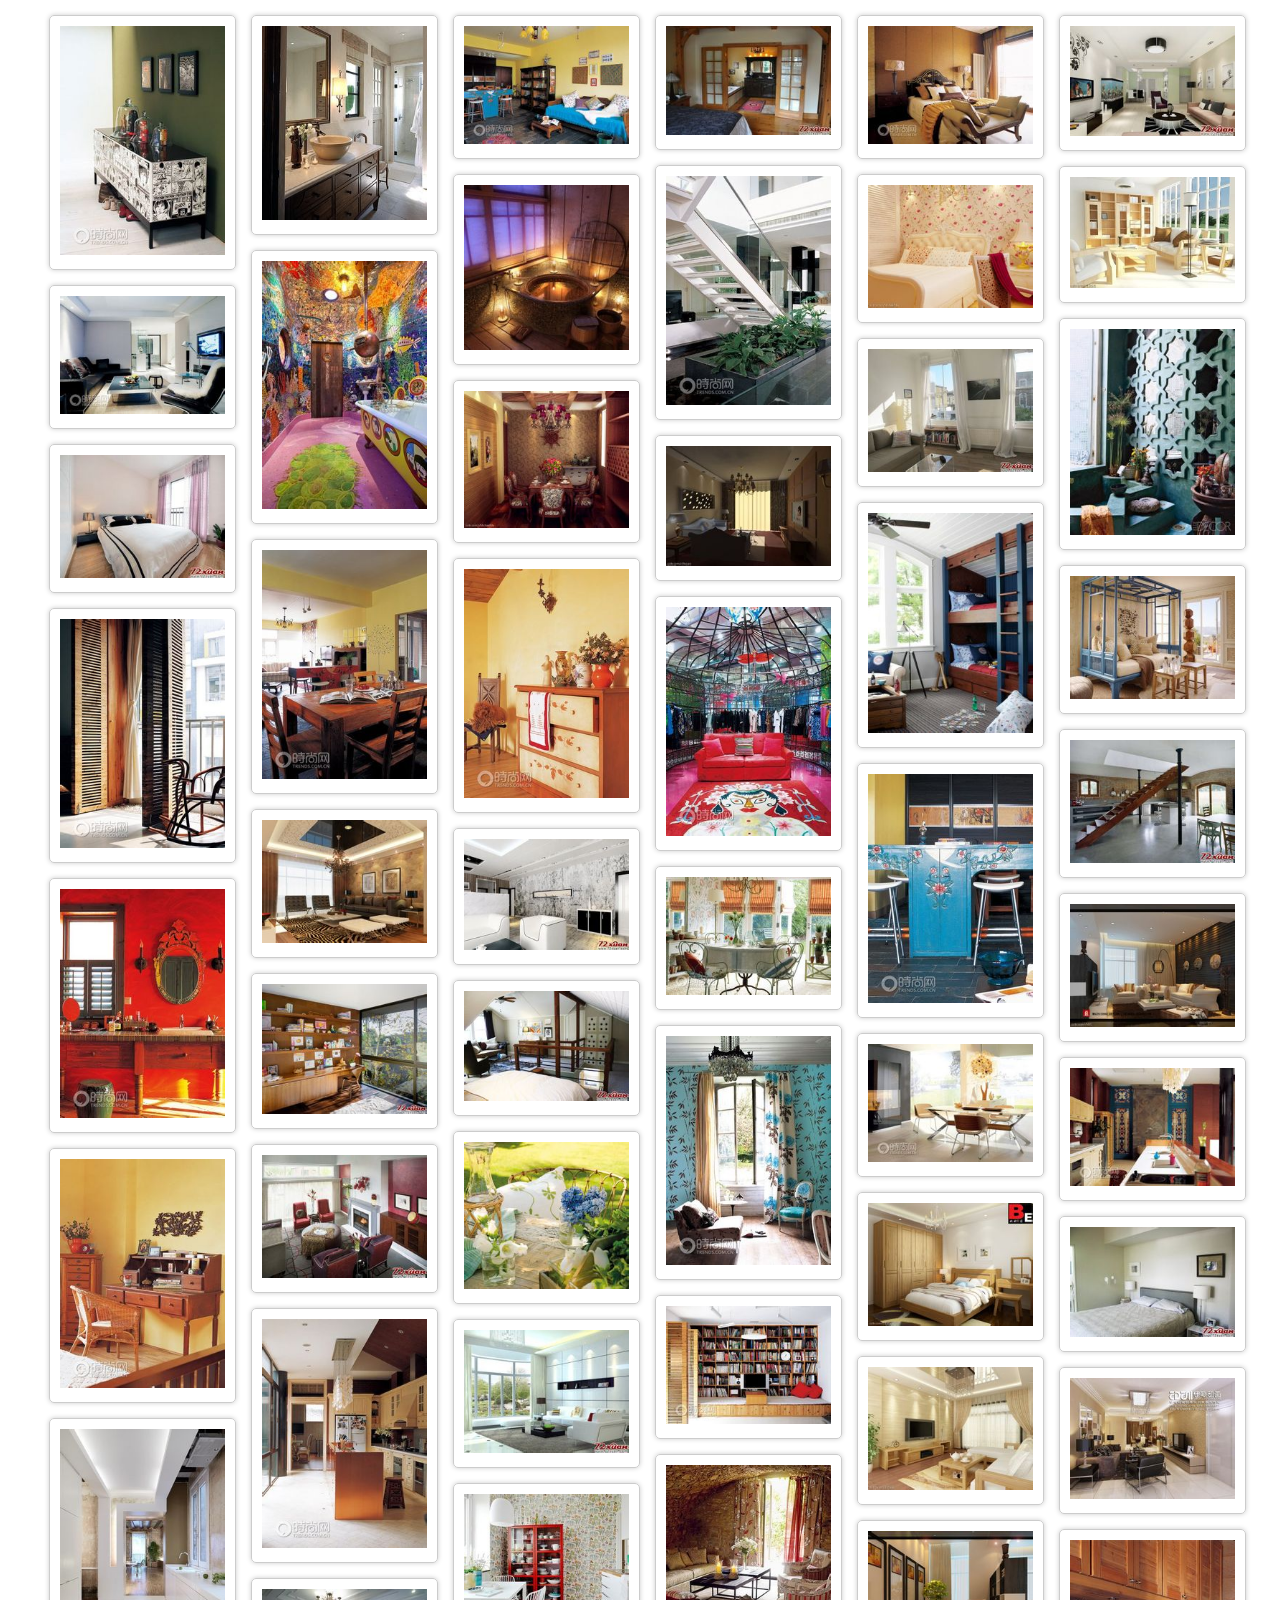
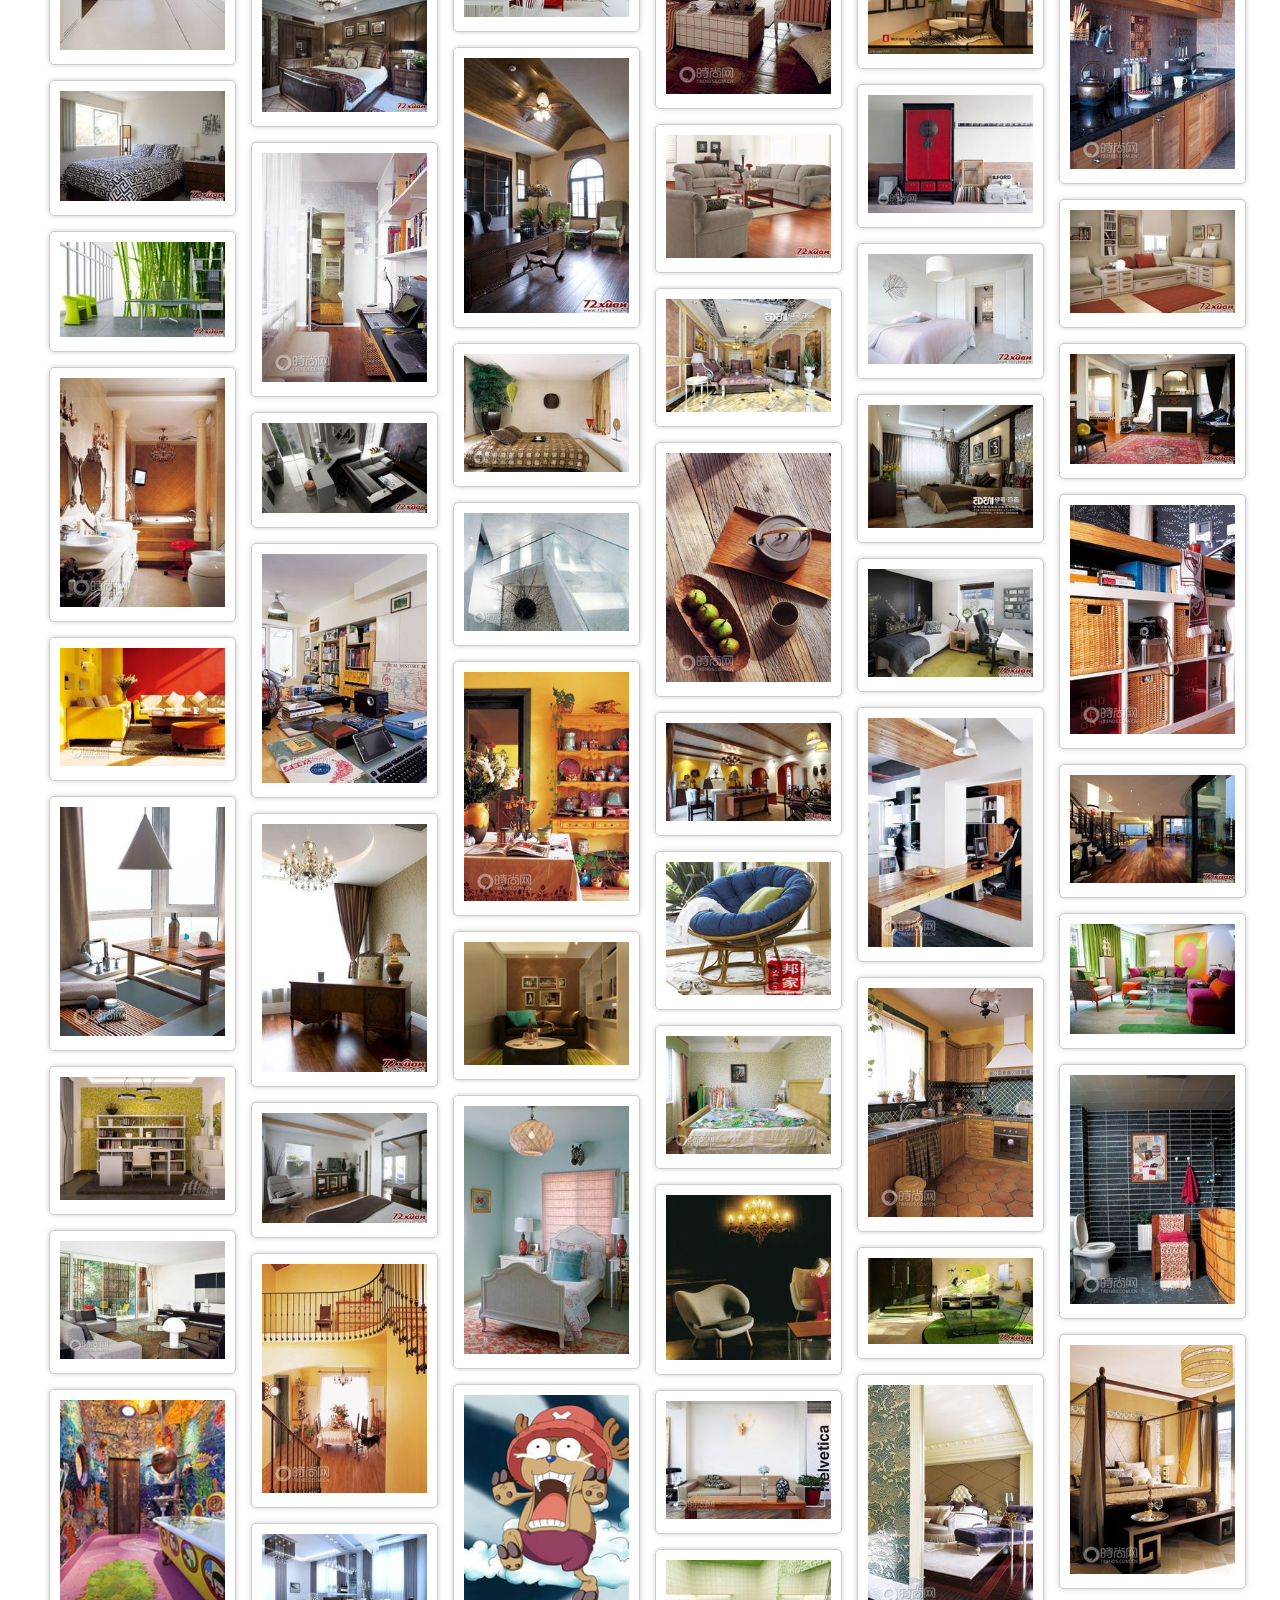
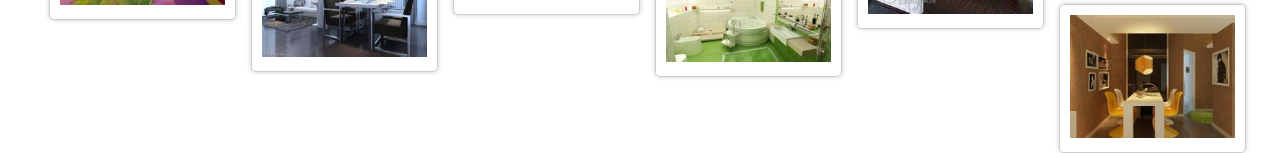
==== myStudy/myJavascript/waterFall/index.html @ c14603a3 "学习了瀑布流" ====
<!DOCTYPE html>
<html lang="zh-CN">
<head>
    <meta charset="UTF-8">
    <title>WaterFall 瀑布流布局</title>
    <link rel="stylesheet" href="style.css"/>
    <script type="text/javascript" src="script.js"></script>
</head>
<body>
<div id="main">

    <div class="box">
        <div class="pic">
            <img src="images/0.jpg" alt="">
        </div>
    </div>
    <div class="box">
        <div class="pic">
            <img src="images/1.jpg" alt="">
        </div>
    </div>
    <div class="box">
        <div class="pic">
            <img src="images/2.jpg" alt="">
        </div>
    </div>
    <div class="box">
        <div class="pic">
            <img src="images/3.jpg" alt="">
        </div>
    </div>
    <div class="box">
        <div class="pic">
            <img src="images/4.jpg" alt="">
        </div>
    </div>
    <div class="box">
        <div class="pic">
            <img src="images/5.jpg" alt="">
        </div>
    </div>
    <div class="box">
        <div class="pic">
            <img src="images/6.jpg" alt="">
        </div>
    </div>
    <div class="box">
        <div class="pic">
            <img src="images/7.jpg" alt="">
        </div>
    </div>
    <div class="box">
        <div class="pic">
            <img src="images/8.jpg" alt="">
        </div>
    </div>
    <div class="box">
        <div class="pic">
            <img src="images/9.jpg" alt="">
        </div>
    </div>
    <div class="box">
        <div class="pic">
            <img src="images/10.jpg" alt="">
        </div>
    </div>
    <div class="box">
        <div class="pic">
            <img src="images/11.jpg" alt="">
        </div>
    </div>
    <div class="box">
        <div class="pic">
            <img src="images/12.jpg" alt="">
        </div>
    </div>
    <div class="box">
        <div class="pic">
            <img src="images/13.jpg" alt="">
        </div>
    </div>
    <div class="box">
        <div class="pic">
            <img src="images/14.jpg" alt="">
        </div>
    </div>
    <div class="box">
        <div class="pic">
            <img src="images/15.jpg" alt="">
        </div>
    </div>
    <div class="box">
        <div class="pic">
            <img src="images/16.jpg" alt="">
        </div>
    </div>
    <div class="box">
        <div class="pic">
            <img src="images/17.jpg" alt="">
        </div>
    </div>
    <div class="box">
        <div class="pic">
            <img src="images/18.jpg" alt="">
        </div>
    </div>
    <div class="box">
        <div class="pic">
            <img src="images/19.jpg" alt="">
        </div>
    </div>
    <div class="box">
        <div class="pic">
            <img src="images/20.jpg" alt="">
        </div>
    </div>
    <div class="box">
        <div class="pic">
            <img src="images/21.jpg" alt="">
        </div>
    </div>
    <div class="box">
        <div class="pic">
            <img src="images/22.jpg" alt="">
        </div>
    </div>
    <div class="box">
        <div class="pic">
            <img src="images/23.jpg" alt="">
        </div>
    </div>
    <div class="box">
        <div class="pic">
            <img src="images/24.jpg" alt="">
        </div>
    </div>
    <div class="box">
        <div class="pic">
            <img src="images/25.jpg" alt="">
        </div>
    </div>
    <div class="box">
        <div class="pic">
            <img src="images/26.jpg" alt="">
        </div>
    </div>
    <div class="box">
        <div class="pic">
            <img src="images/27.jpg" alt="">
        </div>
    </div>
    <div class="box">
        <div class="pic">
            <img src="images/28.jpg" alt="">
        </div>
    </div>
    <div class="box">
        <div class="pic">
            <img src="images/29.jpg" alt="">
        </div>
    </div>
    <div class="box">
        <div class="pic">
            <img src="images/30.jpg" alt="">
        </div>
    </div>
    <div class="box">
        <div class="pic">
            <img src="images/31.jpg" alt="">
        </div>
    </div>
    <div class="box">
        <div class="pic">
            <img src="images/32.jpg" alt="">
        </div>
    </div>
    <div class="box">
        <div class="pic">
            <img src="images/33.jpg" alt="">
        </div>
    </div>
    <div class="box">
        <div class="pic">
            <img src="images/34.jpg" alt="">
        </div>
    </div>
    <div class="box">
        <div class="pic">
            <img src="images/35.jpg" alt="">
        </div>
    </div>
    <div class="box">
        <div class="pic">
            <img src="images/36.jpg" alt="">
        </div>
    </div>
    <div class="box">
        <div class="pic">
            <img src="images/37.jpg" alt="">
        </div>
    </div>
    <div class="box">
        <div class="pic">
            <img src="images/38.jpg" alt="">
        </div>
    </div>
    <div class="box">
        <div class="pic">
            <img src="images/39.jpg" alt="">
        </div>
    </div>
    <div class="box">
        <div class="pic">
            <img src="images/40.jpg" alt="">
        </div>
    </div>
    <div class="box">
        <div class="pic">
            <img src="images/41.jpg" alt="">
        </div>
    </div>
    <div class="box">
        <div class="pic">
            <img src="images/42.jpg" alt="">
        </div>
    </div>
    <div class="box">
        <div class="pic">
            <img src="images/43.jpg" alt="">
        </div>
    </div>
    <div class="box">
        <div class="pic">
            <img src="images/44.jpg" alt="">
        </div>
    </div>
    <div class="box">
        <div class="pic">
            <img src="images/45.jpg" alt="">
        </div>
    </div>
    <div class="box">
        <div class="pic">
            <img src="images/46.jpg" alt="">
        </div>
    </div>
    <div class="box">
        <div class="pic">
            <img src="images/47.jpg" alt="">
        </div>
    </div>
    <div class="box">
        <div class="pic">
            <img src="images/48.jpg" alt="">
        </div>
    </div>
    <div class="box">
        <div class="pic">
            <img src="images/49.jpg" alt="">
        </div>
    </div>
    <div class="box">
        <div class="pic">
            <img src="images/50.jpg" alt="">
        </div>
    </div>
    <div class="box">
        <div class="pic">
            <img src="images/51.jpg" alt="">
        </div>
    </div>
    <div class="box">
        <div class="pic">
            <img src="images/52.jpg" alt="">
        </div>
    </div>
    <div class="box">
        <div class="pic">
            <img src="images/53.jpg" alt="">
        </div>
    </div>
    <div class="box">
        <div class="pic">
            <img src="images/54.jpg" alt="">
        </div>
    </div>
    <div class="box">
        <div class="pic">
            <img src="images/55.jpg" alt="">
        </div>
    </div>
    <div class="box">
        <div class="pic">
            <img src="images/56.jpg" alt="">
        </div>
    </div>
    <div class="box">
        <div class="pic">
            <img src="images/57.jpg" alt="">
        </div>
    </div>
    <div class="box">
        <div class="pic">
            <img src="images/58.jpg" alt="">
        </div>
    </div>
    <div class="box">
        <div class="pic">
            <img src="images/59.jpg" alt="">
        </div>
    </div>
    <div class="box">
        <div class="pic">
            <img src="images/60.jpg" alt="">
        </div>
    </div>
    <div class="box">
        <div class="pic">
            <img src="images/61.jpg" alt="">
        </div>
    </div>
    <div class="box">
        <div class="pic">
            <img src="images/62.jpg" alt="">
        </div>
    </div>
    <div class="box">
        <div class="pic">
            <img src="images/63.jpg" alt="">
        </div>
    </div>
    <div class="box">
        <div class="pic">
            <img src="images/64.jpg" alt="">
        </div>
    </div>
    <div class="box">
        <div class="pic">
            <img src="images/65.jpg" alt="">
        </div>
    </div>
    <div class="box">
        <div class="pic">
            <img src="images/66.jpg" alt="">
        </div>
    </div>
    <div class="box">
        <div class="pic">
            <img src="images/67.jpg" alt="">
        </div>
    </div>
    <div class="box">
        <div class="pic">
            <img src="images/68.jpg" alt="">
        </div>
    </div>
    <div class="box">
        <div class="pic">
            <img src="images/69.jpg" alt="">
        </div>
    </div>
    <div class="box">
        <div class="pic">
            <img src="images/70.jpg" alt="">
        </div>
    </div>
    <div class="box">
        <div class="pic">
            <img src="images/71.jpg" alt="">
        </div>
    </div>
    <div class="box">
        <div class="pic">
            <img src="images/72.jpg" alt="">
        </div>
    </div>
    <div class="box">
        <div class="pic">
            <img src="images/73.jpg" alt="">
        </div>
    </div>
    <div class="box">
        <div class="pic">
            <img src="images/74.jpg" alt="">
        </div>
    </div>
    <div class="box">
        <div class="pic">
            <img src="images/75.jpg" alt="">
        </div>
    </div>
    <div class="box">
        <div class="pic">
            <img src="images/76.jpg" alt="">
        </div>
    </div>
    <div class="box">
        <div class="pic">
            <img src="images/77.jpg" alt="">
        </div>
    </div>
    <div class="box">
        <div class="pic">
            <img src="images/78.jpg" alt="">
        </div>
    </div>
    <div class="box">
        <div class="pic">
            <img src="images/79.jpg" alt="">
        </div>
    </div>
    <div class="box">
        <div class="pic">
            <img src="images/80.jpg" alt="">
        </div>
    </div>
    <div class="box">
        <div class="pic">
            <img src="images/81.jpg" alt="">
        </div>
    </div>
    <div class="box">
        <div class="pic">
            <img src="images/82.jpg" alt="">
        </div>
    </div>
    <div class="box">
        <div class="pic">
            <img src="images/83.jpg" alt="">
        </div>
    </div>
    <div class="box">
        <div class="pic">
            <img src="images/84.jpg" alt="">
        </div>
    </div>
    <div class="box">
        <div class="pic">
            <img src="images/85.jpg" alt="">
        </div>
    </div>
    <div class="box">
        <div class="pic">
            <img src="images/86.jpg" alt="">
        </div>
    </div>
    <div class="box">
        <div class="pic">
            <img src="images/87.jpg" alt="">
        </div>
    </div>
    <div class="box">
        <div class="pic">
            <img src="images/88.jpg" alt="">
        </div>
    </div>
    <div class="box">
        <div class="pic">
            <img src="images/89.jpg" alt="">
        </div>
    </div>
    <div class="box">
        <div class="pic">
            <img src="images/90.jpg" alt="">
        </div>
    </div>
    <div class="box">
        <div class="pic">
            <img src="images/91.jpg" alt="">
        </div>
    </div>
    <div class="box">
        <div class="pic">
            <img src="images/92.jpg" alt="">
        </div>
    </div>
    <div class="box">
        <div class="pic">
            <img src="images/93.jpg" alt="">
        </div>
    </div>
    <div class="box">
        <div class="pic">
            <img src="images/94.jpg" alt="">
        </div>
    </div>
    <div class="box">
        <div class="pic">
            <img src="images/95.jpg" alt="">
        </div>
    </div>
    <div class="box">
        <div class="pic">
            <img src="images/96.jpg" alt="">
        </div>
    </div>
    <div class="box">
        <div class="pic">
            <img src="images/97.jpg" alt="">
        </div>
    </div>
</div>
</body>
</html>
---- myStudy/myJavascript/waterFall/style.css ----
*{
    margin: 0;
    padding: 0;
}
#main{
    position: relative;
}
.box{
    float: left;
    padding: 15px 0 0 15px;
}
.pic{
    padding: 10px;
    border: 1px solid #cccccc;
    border-radius:  5px;
    box-shadow: 0 0 5px #cccccc;
}
.pic img{
    width: 165px;
    height: auto;

}
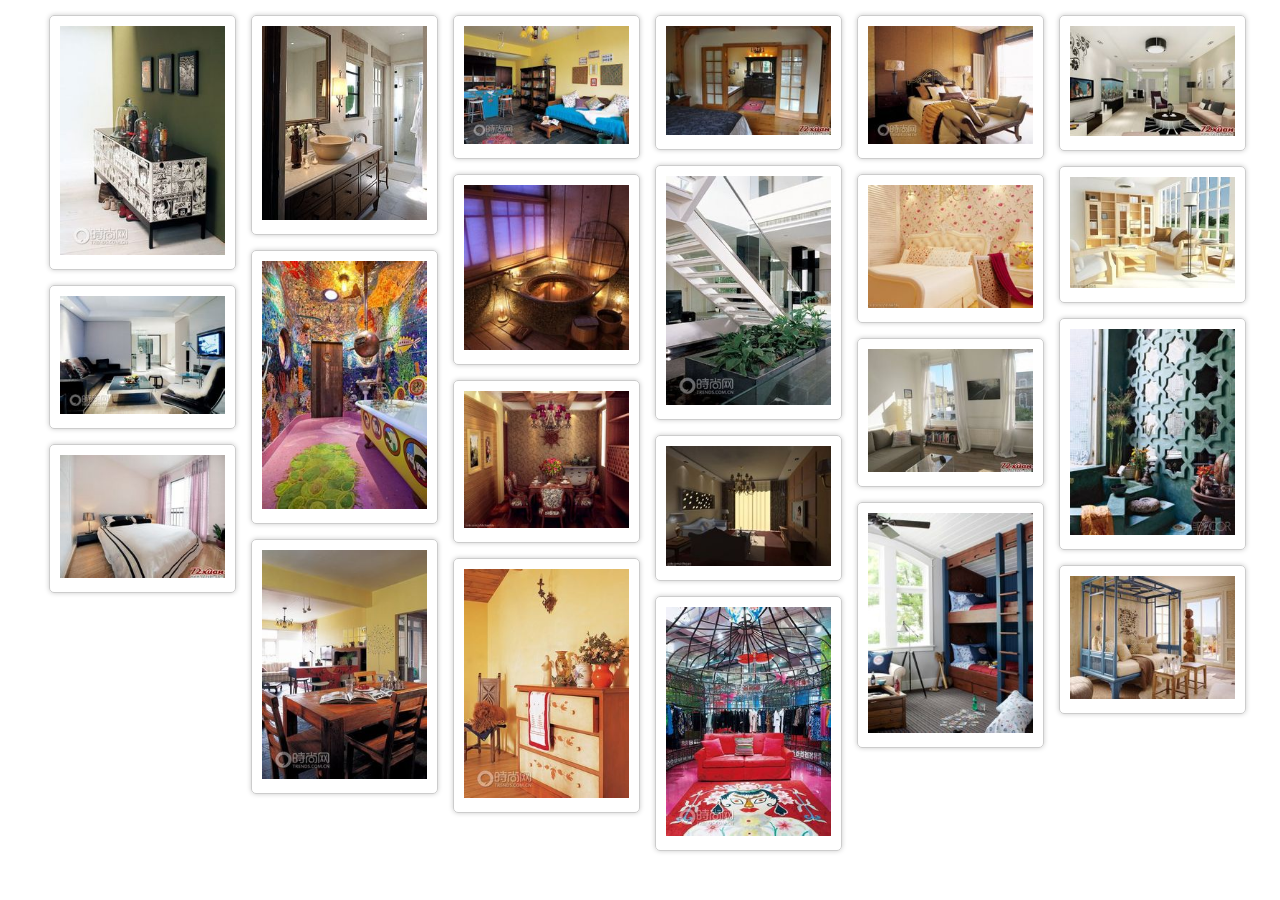
==== commit 6d245dde: "完成了瀑布流加载数据的过程" ====
--- a/myStudy/myJavascript/waterFall/index.html
+++ b/myStudy/myJavascript/waterFall/index.html
@@ -119,386 +119,7 @@
             <img src="images/21.jpg" alt="">
         </div>
     </div>
-    <div class="box">
-        <div class="pic">
-            <img src="images/22.jpg" alt="">
-        </div>
-    </div>
-    <div class="box">
-        <div class="pic">
-            <img src="images/23.jpg" alt="">
-        </div>
-    </div>
-    <div class="box">
-        <div class="pic">
-            <img src="images/24.jpg" alt="">
-        </div>
-    </div>
-    <div class="box">
-        <div class="pic">
-            <img src="images/25.jpg" alt="">
-        </div>
-    </div>
-    <div class="box">
-        <div class="pic">
-            <img src="images/26.jpg" alt="">
-        </div>
-    </div>
-    <div class="box">
-        <div class="pic">
-            <img src="images/27.jpg" alt="">
-        </div>
-    </div>
-    <div class="box">
-        <div class="pic">
-            <img src="images/28.jpg" alt="">
-        </div>
-    </div>
-    <div class="box">
-        <div class="pic">
-            <img src="images/29.jpg" alt="">
-        </div>
-    </div>
-    <div class="box">
-        <div class="pic">
-            <img src="images/30.jpg" alt="">
-        </div>
-    </div>
-    <div class="box">
-        <div class="pic">
-            <img src="images/31.jpg" alt="">
-        </div>
-    </div>
-    <div class="box">
-        <div class="pic">
-            <img src="images/32.jpg" alt="">
-        </div>
-    </div>
-    <div class="box">
-        <div class="pic">
-            <img src="images/33.jpg" alt="">
-        </div>
-    </div>
-    <div class="box">
-        <div class="pic">
-            <img src="images/34.jpg" alt="">
-        </div>
-    </div>
-    <div class="box">
-        <div class="pic">
-            <img src="images/35.jpg" alt="">
-        </div>
-    </div>
-    <div class="box">
-        <div class="pic">
-            <img src="images/36.jpg" alt="">
-        </div>
-    </div>
-    <div class="box">
-        <div class="pic">
-            <img src="images/37.jpg" alt="">
-        </div>
-    </div>
-    <div class="box">
-        <div class="pic">
-            <img src="images/38.jpg" alt="">
-        </div>
-    </div>
-    <div class="box">
-        <div class="pic">
-            <img src="images/39.jpg" alt="">
-        </div>
-    </div>
-    <div class="box">
-        <div class="pic">
-            <img src="images/40.jpg" alt="">
-        </div>
-    </div>
-    <div class="box">
-        <div class="pic">
-            <img src="images/41.jpg" alt="">
-        </div>
-    </div>
-    <div class="box">
-        <div class="pic">
-            <img src="images/42.jpg" alt="">
-        </div>
-    </div>
-    <div class="box">
-        <div class="pic">
-            <img src="images/43.jpg" alt="">
-        </div>
-    </div>
-    <div class="box">
-        <div class="pic">
-            <img src="images/44.jpg" alt="">
-        </div>
-    </div>
-    <div class="box">
-        <div class="pic">
-            <img src="images/45.jpg" alt="">
-        </div>
-    </div>
-    <div class="box">
-        <div class="pic">
-            <img src="images/46.jpg" alt="">
-        </div>
-    </div>
-    <div class="box">
-        <div class="pic">
-            <img src="images/47.jpg" alt="">
-        </div>
-    </div>
-    <div class="box">
-        <div class="pic">
-            <img src="images/48.jpg" alt="">
-        </div>
-    </div>
-    <div class="box">
-        <div class="pic">
-            <img src="images/49.jpg" alt="">
-        </div>
-    </div>
-    <div class="box">
-        <div class="pic">
-            <img src="images/50.jpg" alt="">
-        </div>
-    </div>
-    <div class="box">
-        <div class="pic">
-            <img src="images/51.jpg" alt="">
-        </div>
-    </div>
-    <div class="box">
-        <div class="pic">
-            <img src="images/52.jpg" alt="">
-        </div>
-    </div>
-    <div class="box">
-        <div class="pic">
-            <img src="images/53.jpg" alt="">
-        </div>
-    </div>
-    <div class="box">
-        <div class="pic">
-            <img src="images/54.jpg" alt="">
-        </div>
-    </div>
-    <div class="box">
-        <div class="pic">
-            <img src="images/55.jpg" alt="">
-        </div>
-    </div>
-    <div class="box">
-        <div class="pic">
-            <img src="images/56.jpg" alt="">
-        </div>
-    </div>
-    <div class="box">
-        <div class="pic">
-            <img src="images/57.jpg" alt="">
-        </div>
-    </div>
-    <div class="box">
-        <div class="pic">
-            <img src="images/58.jpg" alt="">
-        </div>
-    </div>
-    <div class="box">
-        <div class="pic">
-            <img src="images/59.jpg" alt="">
-        </div>
-    </div>
-    <div class="box">
-        <div class="pic">
-            <img src="images/60.jpg" alt="">
-        </div>
-    </div>
-    <div class="box">
-        <div class="pic">
-            <img src="images/61.jpg" alt="">
-        </div>
-    </div>
-    <div class="box">
-        <div class="pic">
-            <img src="images/62.jpg" alt="">
-        </div>
-    </div>
-    <div class="box">
-        <div class="pic">
-            <img src="images/63.jpg" alt="">
-        </div>
-    </div>
-    <div class="box">
-        <div class="pic">
-            <img src="images/64.jpg" alt="">
-        </div>
-    </div>
-    <div class="box">
-        <div class="pic">
-            <img src="images/65.jpg" alt="">
-        </div>
-    </div>
-    <div class="box">
-        <div class="pic">
-            <img src="images/66.jpg" alt="">
-        </div>
-    </div>
-    <div class="box">
-        <div class="pic">
-            <img src="images/67.jpg" alt="">
-        </div>
-    </div>
-    <div class="box">
-        <div class="pic">
-            <img src="images/68.jpg" alt="">
-        </div>
-    </div>
-    <div class="box">
-        <div class="pic">
-            <img src="images/69.jpg" alt="">
-        </div>
-    </div>
-    <div class="box">
-        <div class="pic">
-            <img src="images/70.jpg" alt="">
-        </div>
-    </div>
-    <div class="box">
-        <div class="pic">
-            <img src="images/71.jpg" alt="">
-        </div>
-    </div>
-    <div class="box">
-        <div class="pic">
-            <img src="images/72.jpg" alt="">
-        </div>
-    </div>
-    <div class="box">
-        <div class="pic">
-            <img src="images/73.jpg" alt="">
-        </div>
-    </div>
-    <div class="box">
-        <div class="pic">
-            <img src="images/74.jpg" alt="">
-        </div>
-    </div>
-    <div class="box">
-        <div class="pic">
-            <img src="images/75.jpg" alt="">
-        </div>
-    </div>
-    <div class="box">
-        <div class="pic">
-            <img src="images/76.jpg" alt="">
-        </div>
-    </div>
-    <div class="box">
-        <div class="pic">
-            <img src="images/77.jpg" alt="">
-        </div>
-    </div>
-    <div class="box">
-        <div class="pic">
-            <img src="images/78.jpg" alt="">
-        </div>
-    </div>
-    <div class="box">
-        <div class="pic">
-            <img src="images/79.jpg" alt="">
-        </div>
-    </div>
-    <div class="box">
-        <div class="pic">
-            <img src="images/80.jpg" alt="">
-        </div>
-    </div>
-    <div class="box">
-        <div class="pic">
-            <img src="images/81.jpg" alt="">
-        </div>
-    </div>
-    <div class="box">
-        <div class="pic">
-            <img src="images/82.jpg" alt="">
-        </div>
-    </div>
-    <div class="box">
-        <div class="pic">
-            <img src="images/83.jpg" alt="">
-        </div>
-    </div>
-    <div class="box">
-        <div class="pic">
-            <img src="images/84.jpg" alt="">
-        </div>
-    </div>
-    <div class="box">
-        <div class="pic">
-            <img src="images/85.jpg" alt="">
-        </div>
-    </div>
-    <div class="box">
-        <div class="pic">
-            <img src="images/86.jpg" alt="">
-        </div>
-    </div>
-    <div class="box">
-        <div class="pic">
-            <img src="images/87.jpg" alt="">
-        </div>
-    </div>
-    <div class="box">
-        <div class="pic">
-            <img src="images/88.jpg" alt="">
-        </div>
-    </div>
-    <div class="box">
-        <div class="pic">
-            <img src="images/89.jpg" alt="">
-        </div>
-    </div>
-    <div class="box">
-        <div class="pic">
-            <img src="images/90.jpg" alt="">
-        </div>
-    </div>
-    <div class="box">
-        <div class="pic">
-            <img src="images/91.jpg" alt="">
-        </div>
-    </div>
-    <div class="box">
-        <div class="pic">
-            <img src="images/92.jpg" alt="">
-        </div>
-    </div>
-    <div class="box">
-        <div class="pic">
-            <img src="images/93.jpg" alt="">
-        </div>
-    </div>
-    <div class="box">
-        <div class="pic">
-            <img src="images/94.jpg" alt="">
-        </div>
-    </div>
-    <div class="box">
-        <div class="pic">
-            <img src="images/95.jpg" alt="">
-        </div>
-    </div>
-    <div class="box">
-        <div class="pic">
-            <img src="images/96.jpg" alt="">
-        </div>
-    </div>
-    <div class="box">
-        <div class="pic">
-            <img src="images/97.jpg" alt="">
-        </div>
-    </div>
+
 </div>
 </body>
 </html>